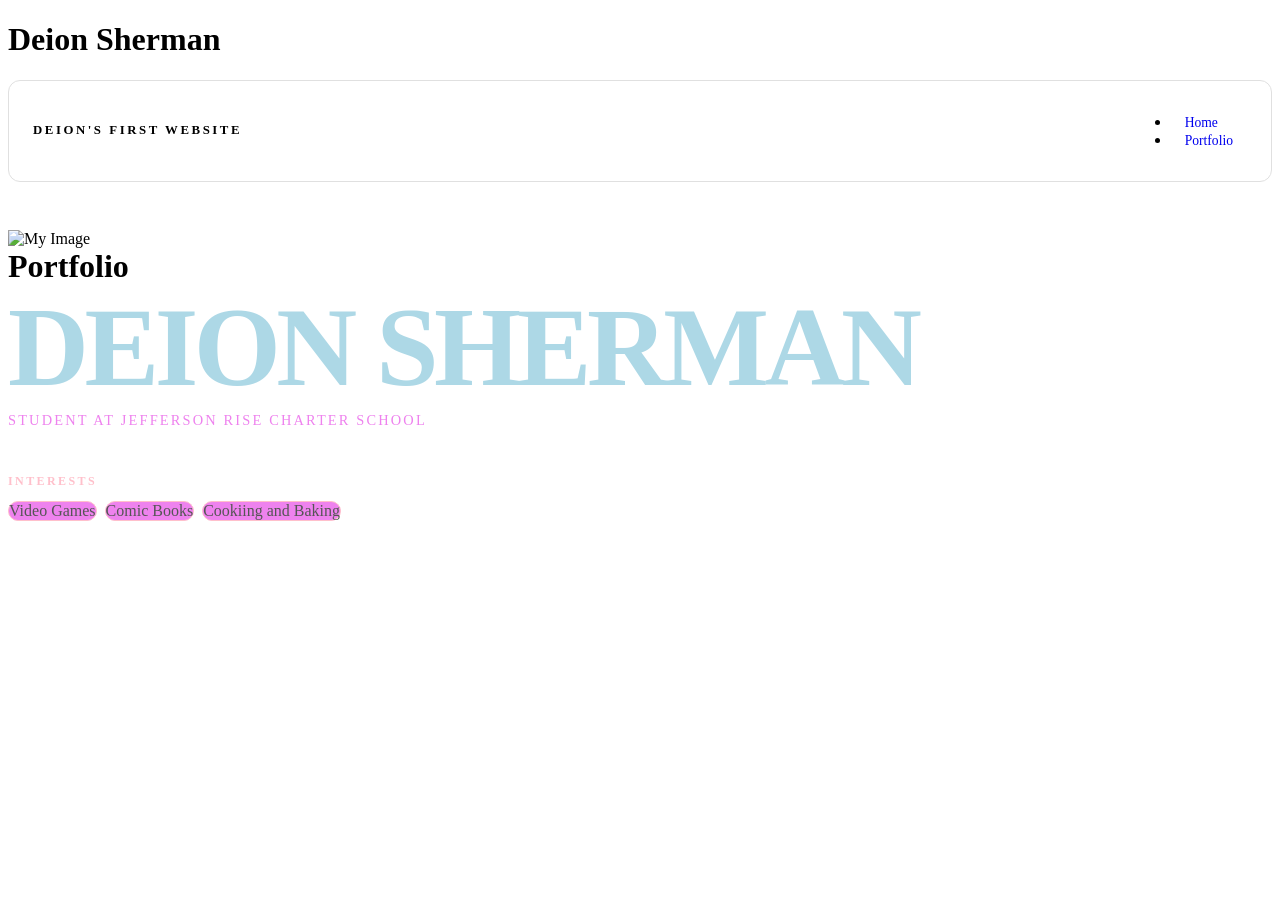
==== portfolio.html @ 9eb528c7 "platformer day 2" ====
<!DOCTYPE html>
<html>
  <head>
    <title>My First Website</title>
        <link rel="stylesheet" href="style.css"/>
  </head>

  <body>
      
     <h1>Deion Sherman</h1>
     
     
    <!-- All content goes here -->
    <div id="all-contents">
    <nav>
        <h1>Deion's First Website</h1>
        <ul id="nav ul">
            <li class="nav-li"><a href="index.html">Home</a></li>
            <li class="nav-li"><a href="portfolio.html">Portfolio</a></li>
        </ul>
         </nav>   
        <!--nav goes here (TODO 6)-->
        
    <main>
        <div class="sidebar">
           <img class="sidebar-img" src="https://images.surferseo.art/ec7c00a7-0802-4db0-8f0b-cc5b1d960f1d.png" alt="My Image"/>
    </div>
        <div class="content">
            <h1> Portfolio</h1>
            
            <h2> Deion Sherman</h2>
            <p>Student at Jefferson Rise Charter School</p>
            
        <div id="interests">
            <h3>Interests</h3>
            <ul>
                <li>Video Games</li>
                <li>Comic Books</li>
                <li>Cookiing and Baking</li>
                </ul>
        </div>
        </div>
  </main>
  </div>
</html>
---- style.css ----
main {
  display: grid;
  grid-template-columns: minimax(220px,1fr)
  align-items: center;
  min-height: calc( 100vh-160px);
  gap: clamp (32px, 5vw, 80px);
}


.sidebar {
  width: 100%;
}
.content {
    display:flex;
    flex-direction: column;
    align-items: flex-start;
    gap: 12px;
}
h2 {
    margin: 0;
    font-size:clamp(4rem,10vw,7rem);
    line-height:0.9;
    font-weight:900;
    letter-spacing:-0.04em;
    text-transform: uppercase;
    color:lightblue ;
}
  
.content > p {
    margin:0;
    color:lavender;
    font-size:0.9rem;
    text-transform: uppercase;
    letter-spacing: 0.15em;
    line-height: 1.4;
}

h2 {
    color: periwinkle; /* bright accent*/
}

.content p {
    color: violet;
}
#interests {
  margin-top: 32px;
  width: 100%;
}

#interests h3 {
  margin: 0 0 12px;
  font-size: 0.75rem;
  font-weight:700;
  text-transform: uppercase;
  letter-spacing: 0.2em;
  color: pink;
}

#interests ul {
    list-style:none;
    margin: 0;
    padding: 0;
    display:flex;
    flex-wrap:wrap;
    gap: 8px;
}

#interests li {
    color:#555;
    font-size: 1rem;
    padding: 10x 20px;
    background: violet;
    border:1px solid  pink;
    border-radius: 100px;
    transition:
    background 0.25s ease,
    color 0.25s ease,
    transform 0.25s ease;
cursor:default;
}

#interests li:hover {
    background:#000;
    color:lavender;
     border-color:white;
     transform:translateY(-2px);
}
}

.sidebar-img {
  width: 100%;
  max-width: 760px;
  aspect-ratio: 3 / 4;
  object-fit: cover;
  display: block;
  border-radius: 16px;
  filter: grayscale(100%);
  box-shadow: 0 8px 30px rgba(0, 0, 0, 0.12);
  transition:
    filter 0.4s ease,
    transform 0.4s ease,
    box-shadow 0.4s ease;
}

.sidebar-img:hover {
  filter: sepia(0.3) contrast(1.05);
  transform: translateY(-4px);
  box-shadow: 0 16px 40px rgba(0, 0, 0, 0.18);
}

nav {
  display: flex;
  justify-content: space-between;
  align-items: center;
  margin-bottom: 48px;
  padding: 16px 24px;
  background: white;
  border-color:violet;
  border: 1px solid #e0e0e0;
  border-radius: 12px;
}

nav h1 {
  margin: 0;
  font-size: 0.8rem;
  font-weight: 700;
  text-transform: uppercase;
  letter-spacing: 0.2em;
  color: #white;
}

#nav-ul {
  list-style: none;
  display: flex;
  gap: 8px;
  margin: 0;
  padding: 0;
}

.nav-li a {
  color: #white;
  text-decoration: none;
  font-size: 0.85rem;
  font-weight: 500;
  padding: 6px 14px;
  border-radius: 8px;
  transition:
    background 0.25s ease,
    color 0.25s ease;
}

.nav-li a:hover {
  background: #000;
  color: #white;
}


/*Portfolio Style*/
.content h1 {
    list-style: none;
    margin: 0;
    padding:0;
    width: 100%;
    display:flex;
    flex-direction:column;
    gap:8px;
}

#portfolio li {
    border-radius: 12px;
    overflow: hidden;
}

#portfolio a {
    display:flex;
    justify-content: space-between;
    align-items: center;
    text-decoration:none;
    color:lavender;
    padding:16px 20px;
    font-size:1.1rem;
    font-weight:500;
    background:white;
    border:1px solid pink;
    border-radius:12px;
    transition:background 0.25s ease,color 02.5s ease, transform 0.25 ease;
}
    
#portfolio a:hover {
    background:#000;
    color:white;
    transform:translateX(4px);
}

#portfolio a::after{
    content: "->";
    font-size:0.85rem;
    opacity:0.4;
    transition: opacity 0.25s ease;
    white-space:nowrap;
}

#portfolio a:hover::after{
    opacity:1;
}
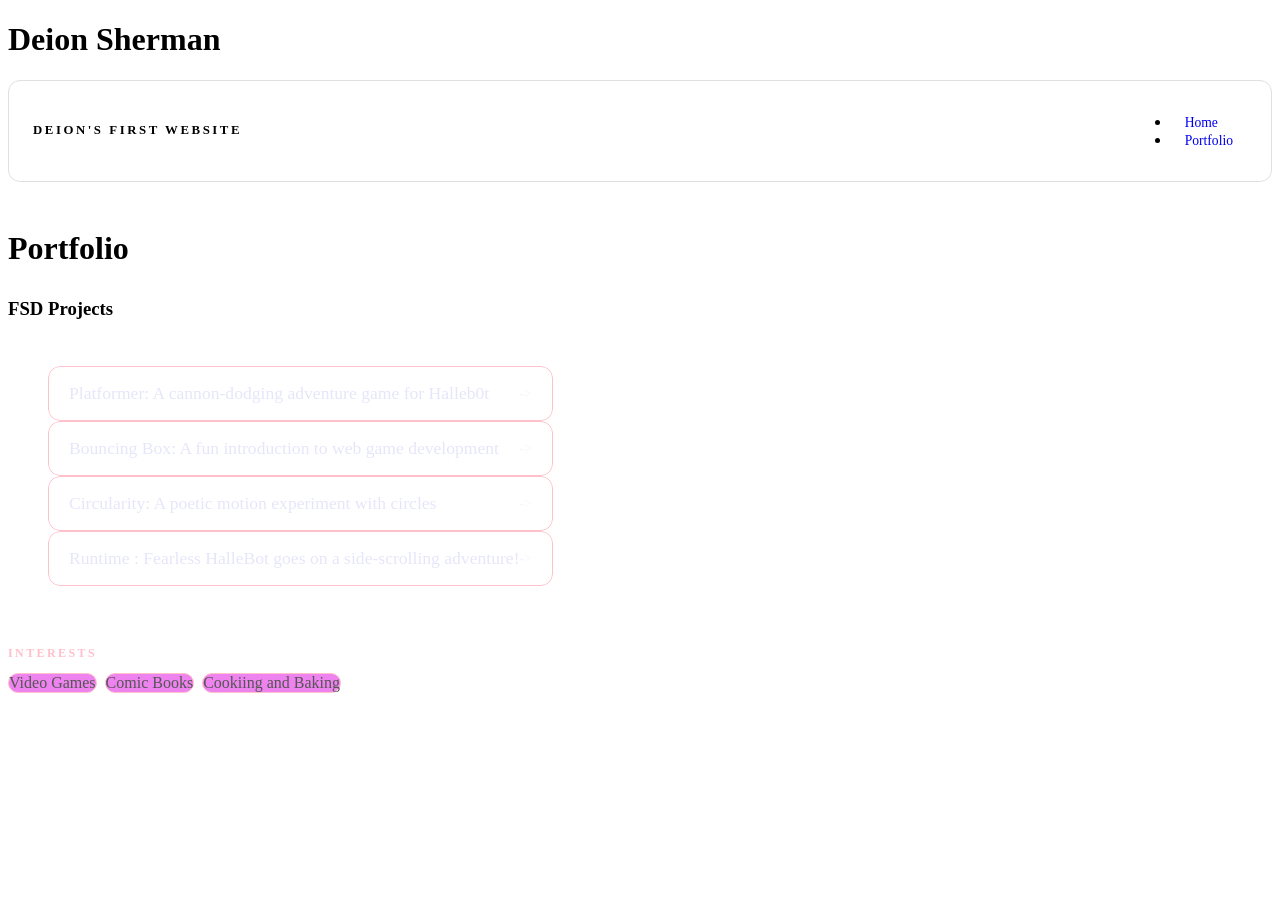
==== commit 0c161dce: "Update portfolio.html with FSD projects Added FSD project listings to the portfolio section." ====
--- a/portfolio.html
+++ b/portfolio.html
@@ -22,14 +22,26 @@
         <!--nav goes here (TODO 6)-->
         
     <main>
-        <div class="sidebar">
-           <img class="sidebar-img" src="https://images.surferseo.art/ec7c00a7-0802-4db0-8f0b-cc5b1d960f1d.png" alt="My Image"/>
-    </div>
+        <div class="sidebar">  
         <div class="content">
             <h1> Portfolio</h1>
-            
-            <h2> Deion Sherman</h2>
-            <p>Student at Jefferson Rise Charter School</p>
+            <h3>FSD Projects</h3>
+           <ul id="portfolio">
+          <li>
+            <a href="fsd-projects/platformer/">Platformer: A cannon-dodging adventure game for Halleb0t</a>
+          </li>
+          <li>
+            <a href="fsd-projects/bouncing-box/">Bouncing Box: A fun introduction to web game development</a>
+          </li>
+          <li>
+            <a href="fsd-projects/circularity/">Circularity: A poetic motion experiment with circles </a>
+          </li>
+          <li>
+            <a href="fsd-projects/runtime/">Runtime : Fearless HalleBot goes on a side-scrolling adventure!</a>
+          </li>
+           </ul>
+
+          <!-- ASD Projects will go here -->
             
         <div id="interests">
             <h3>Interests</h3>
@@ -42,4 +54,4 @@
         </div>
   </main>
   </div>
-</html>+</html>
